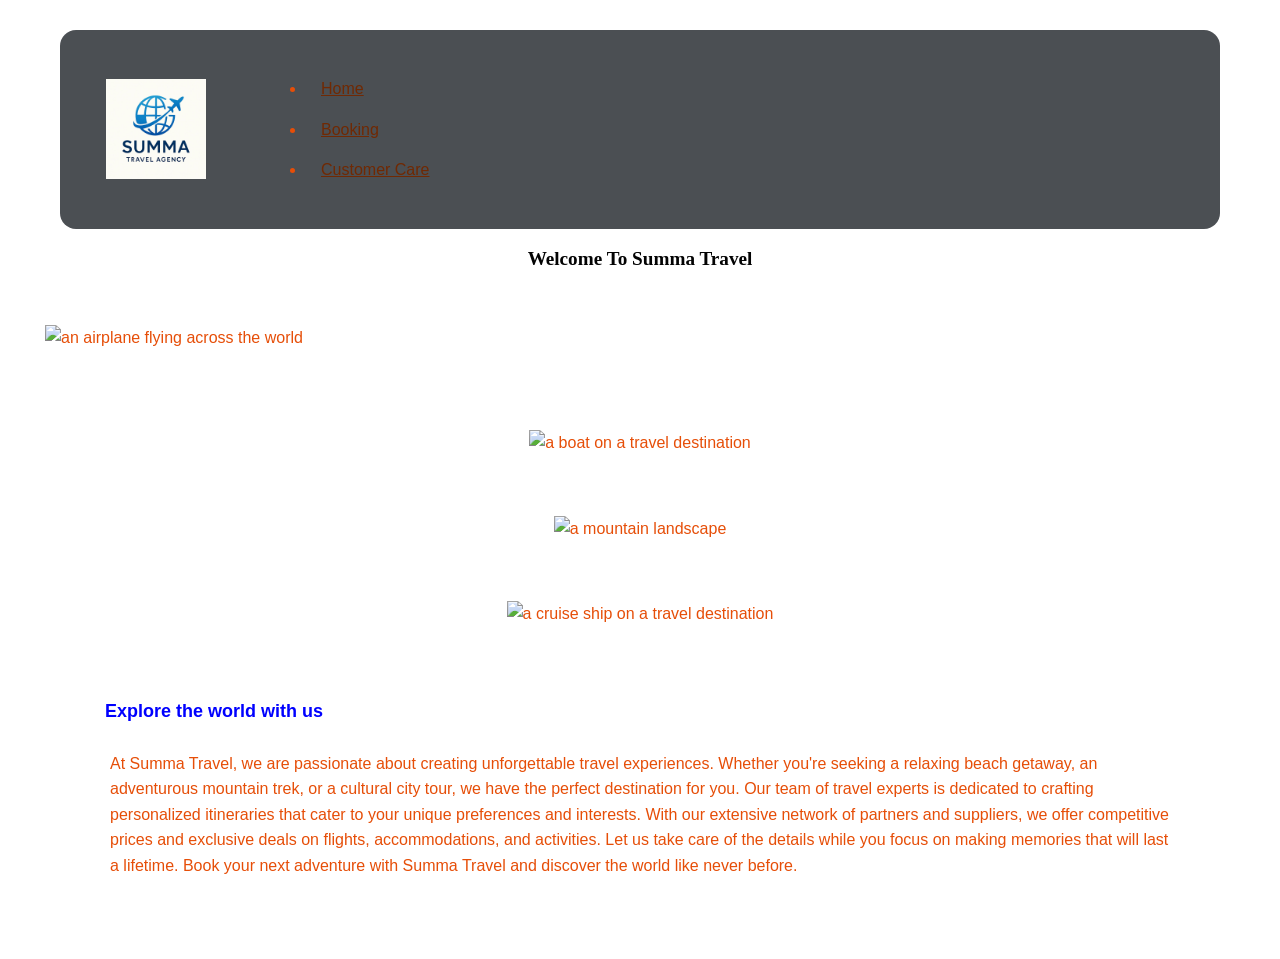
==== index.html @ fb17f22f "update changes" ====
<!DOCTYPE html>
<html lang="en">
<head>
    <meta charset="UTF-8">
    <meta name="viewport" content="width=device-width, initial-scale=1.0">
    <title>Summa Travel Agency</title>
    <link rel="stylesheet" href="styles.css">
</head>
<body>
    <header>
        <nav class="navbar">
            <div class="logo-container">
                <img src="Public/Assets/WhatsApp Image 2026-03-19 at 11.57.48 AM.jpeg" alt="Summa Travel Logo" width="100">
            </div>
                <ul class="nav-links">
                    <li><a href="index.html">Home</a></li>
                    <li><a href="booking.html">Booking</a></li>
                    <li><a href="customer-care.html">Customer Care</a></li>
                </ul>
        </nav>
    </header>
    <h1><strong style="color: #030303;">Welcome To Summa Travel</strong></h1>
    <img class="Hero Image"
    src="https://i.pinimg.com/736x/02/86/4f/02864f627f3a218e4dee8fcaa0ececd0.jpg" alt="an airplane flying across the world" width="400" height="300">

    <div class="flex-container">
    <div>
            <img src="https://images.unsplash.com/photo-1501785888041-af3ef285b470?w=600&auto=format&fit=crop&q=60&ixlib=rb-4.1.0&ixid=M3wxMjA3fDB8MHxzZWFyY2h8NHx8dHJhdmVsfGVufDB8fDB8fHww" alt="a boat on a travel destination" width="500px">
    </div>
    <div>
            <img src="https://images.unsplash.com/photo-1535535112387-56ffe8db21ff?q=80&w=1174&auto=format&fit=crop&ixlib=rb-4.1.0&ixid=M3wxMjA3fDB8MHxwaG90by1wYWdlfHx8fGVufDB8fHx8fA%3D%3D" alt="a mountain landscape" width="500px">
    </div>
    <div>
        <img src="https://images.unsplash.com/photo-1511316695145-4992006ffddb?q=80&w=1169&auto=format&fit=crop&ixlib=rb-4.1.0&ixid=M3wxMjA3fDB8MHxwaG90by1wYWdlfHx8fGVufDB8fHx8fA%3D%3D" alt="a cruise ship on a travel destination" width="500px">
    </div>
    <div>    
        <h2 style="color: blue;">Explore the world with us</h2>
    <div>
        <p>
            At Summa Travel, we are passionate about creating unforgettable travel experiences. Whether you're seeking a relaxing beach getaway, an adventurous mountain trek, or a cultural city tour, we have the perfect destination for you. Our team of travel experts is dedicated to crafting personalized itineraries that cater to your unique preferences and interests. With our extensive network of partners and suppliers, we offer competitive prices and exclusive deals on flights, accommodations, and activities. Let us take care of the details while you focus on making memories that will last a lifetime. Book your next adventure with Summa Travel and discover the world like never before.
        </p>
    </div>  
    </div>
</body>
</html>
---- styles.css ----
h1{
    font-family: 'Georgia', serif;/*Use serif font for classic look */
    font-size: 2em;/*Increase font size for better readability */
    text-align: center;/*Center align the heading*/
}
.navbar{
        display: flex;
        align-items: center;
        background-color: rgba(31, 35, 41, 0.8);/*Add a semi-transparent background to the navigation bar */
        padding: 1em;/*Add padding for better spacing */
        border-radius: 16px;/*Round the corners of the navigation bar */
        margin-bottom: 10px;/*Add space below the navigation bar */
}
.content h2{
        font-size: 2em;/*Increase font size for better readability */
        color: #e5f7f7; /*Set text color for subheadings */
        text-align: center;/*center align the subheadings */
}
* {
    margin: 15px;
    pad: 20px;
    box-sizing: border-box;
}

body {
    font-family: 'Franklin Gothic Medium', 'Arial Narrow', Arial, sans-serif;
    color: rgb(230, 78, 8);
    background-image: url(https://images.unsplash.com/photo-1590523277543-a94d2e4eb00b?q=80&w=1332&auto=format&fit=crop&ixlib=rb-4.1.0&ixid=M3wxMjA3fDB8MHxwaG90by1wYWdlfHx8fGVufDB8fHx8fA%3D%3D);
    background-repeat: no-repeat;
    background-size: cover;
    line-height: 1.6;
}
h1 {
    font-size: larger;
    color: rgb(51, 48, 247);
    padding-bottom: 20px;
}
h2 {
color: rgb(5, 226, 230);
    font-size: large;
    padding: 10px;
}
.nav-links a {
    color: rgb(112, 41, 3);
    border-radius: 12px;
    display: flex;
    text-align: center;
}

.booking-form {
    position: absolute;
    padding: 10px;
    margin: 10px;
    border-radius: 3px;
}
.booking-form h1 {
    text-align: center;
    display: block;
    margin-bottom: auto;
    font-size: larger;
    color: rgb(4, 224, 216);
    border-radius: 5px;
}
.flex-container {
    display: flex;
    flex-direction: column;
    align-items: left;
    justify-content: center;
    padding: 20px;
}
.nav-links{
    justify-content: space-between;
    text-align: center;
}
.logo-container{
    display: flex;
    align-items: center;
}
.logo-img{
    width: 70px;
    height: 70px;
    object-fit: contain;
    border-radius: 12px;
}
.flex-container{
    display: flex;
    flex-direction: column;
    justify-content: center;
    align-items: center;
}
.hero-image{
    align-self: center;
    border-radius: 12px;
}
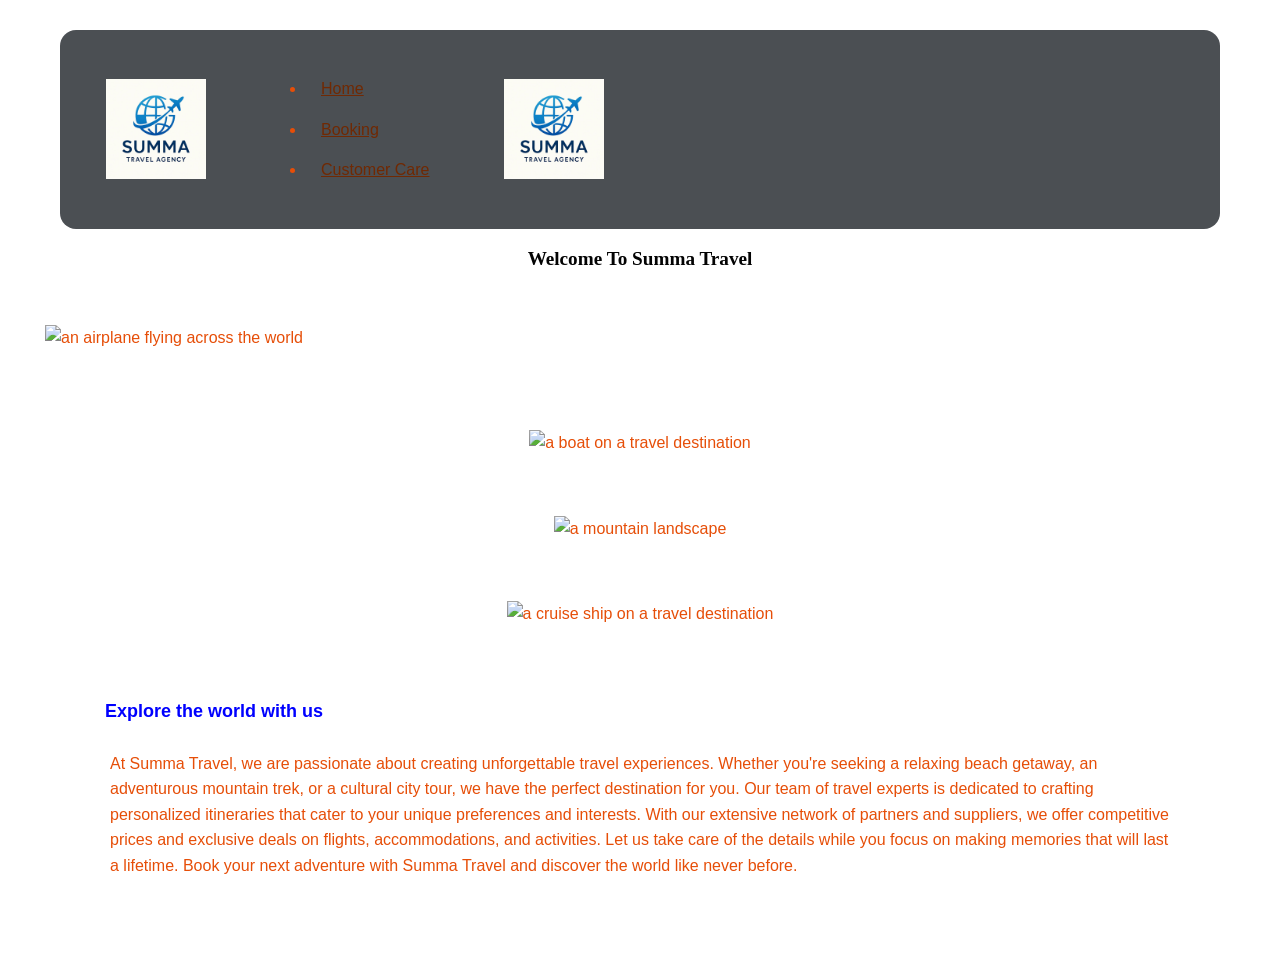
==== commit 185bb5a9: "update styles changes on styles.css" ====
--- a/index.html
+++ b/index.html
@@ -17,6 +17,10 @@
                     <li><a href="booking.html">Booking</a></li>
                     <li><a href="customer-care.html">Customer Care</a></li>
                 </ul>
+            <div class="logo-container a">
+                <img 
+                src="Public/Assets/WhatsApp Image 2026-03-19 at 11.57.48 AM.jpeg" alt="Summa Travel Logo" width="100">
+            </div>
         </nav>
     </header>
     <h1><strong style="color: #030303;">Welcome To Summa Travel</strong></h1>
--- a/styles.css
+++ b/styles.css
@@ -88,7 +88,8 @@
     justify-content: center;
     align-items: center;
 }
-.hero-image{
-    align-self: center;
-    border-radius: 12px;
+.logo-container-a{
+    display: flex;
+    flex-direction: row;
+    justify-content: flex-end;
 }
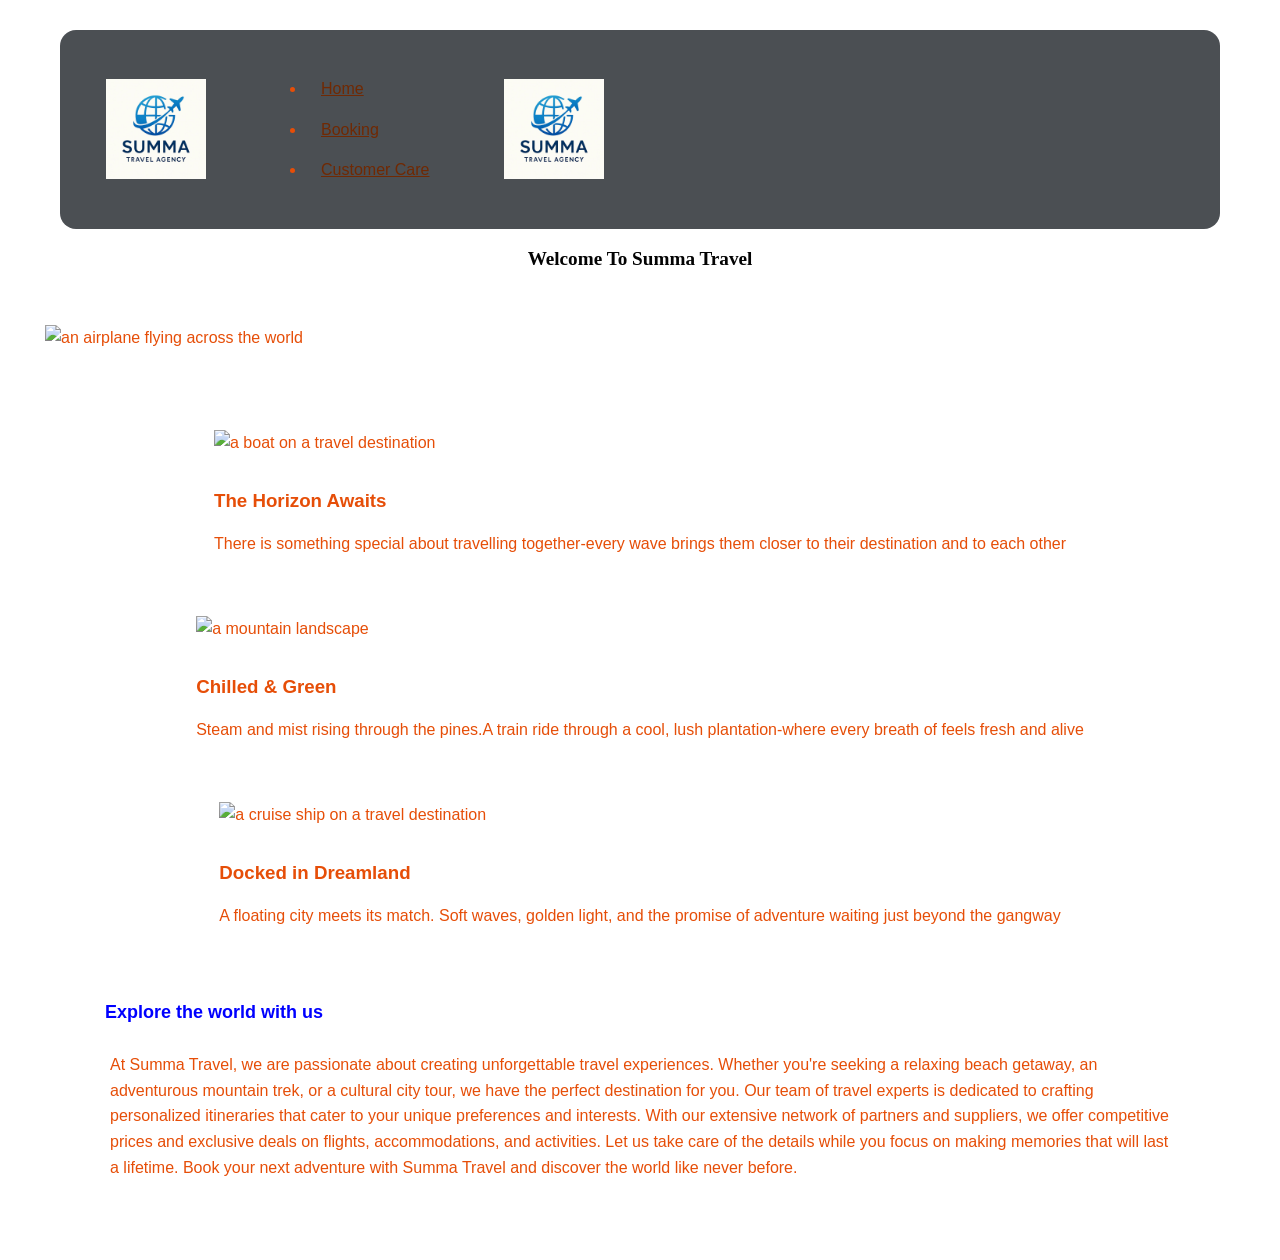
==== commit 17a859e2: "update changes on index.html" ====
--- a/index.html
+++ b/index.html
@@ -30,12 +30,18 @@
     <div class="flex-container">
     <div>
             <img src="https://images.unsplash.com/photo-1501785888041-af3ef285b470?w=600&auto=format&fit=crop&q=60&ixlib=rb-4.1.0&ixid=M3wxMjA3fDB8MHxzZWFyY2h8NHx8dHJhdmVsfGVufDB8fDB8fHww" alt="a boat on a travel destination" width="500px">
+            <h3>The Horizon Awaits</h3>
+            <p>There is something special about travelling together-every wave brings them closer to their destination and to each other</p>
     </div>
     <div>
             <img src="https://images.unsplash.com/photo-1535535112387-56ffe8db21ff?q=80&w=1174&auto=format&fit=crop&ixlib=rb-4.1.0&ixid=M3wxMjA3fDB8MHxwaG90by1wYWdlfHx8fGVufDB8fHx8fA%3D%3D" alt="a mountain landscape" width="500px">
+            <h3>Chilled & Green</h3>
+            <p>Steam and mist rising through the pines.A train ride through a cool, lush plantation-where every breath of feels fresh and alive</p>
     </div>
     <div>
         <img src="https://images.unsplash.com/photo-1511316695145-4992006ffddb?q=80&w=1169&auto=format&fit=crop&ixlib=rb-4.1.0&ixid=M3wxMjA3fDB8MHxwaG90by1wYWdlfHx8fGVufDB8fHx8fA%3D%3D" alt="a cruise ship on a travel destination" width="500px">
+        <h3>Docked in Dreamland</h3> 
+        <p>A floating city meets its match. Soft waves, golden light, and the promise of adventure waiting just beyond the gangway</p>
     </div>
     <div>    
         <h2 style="color: blue;">Explore the world with us</h2>
--- a/styles.css
+++ b/styles.css
@@ -92,4 +92,5 @@
     display: flex;
     flex-direction: row;
     justify-content: flex-end;
+    float: left;
 }
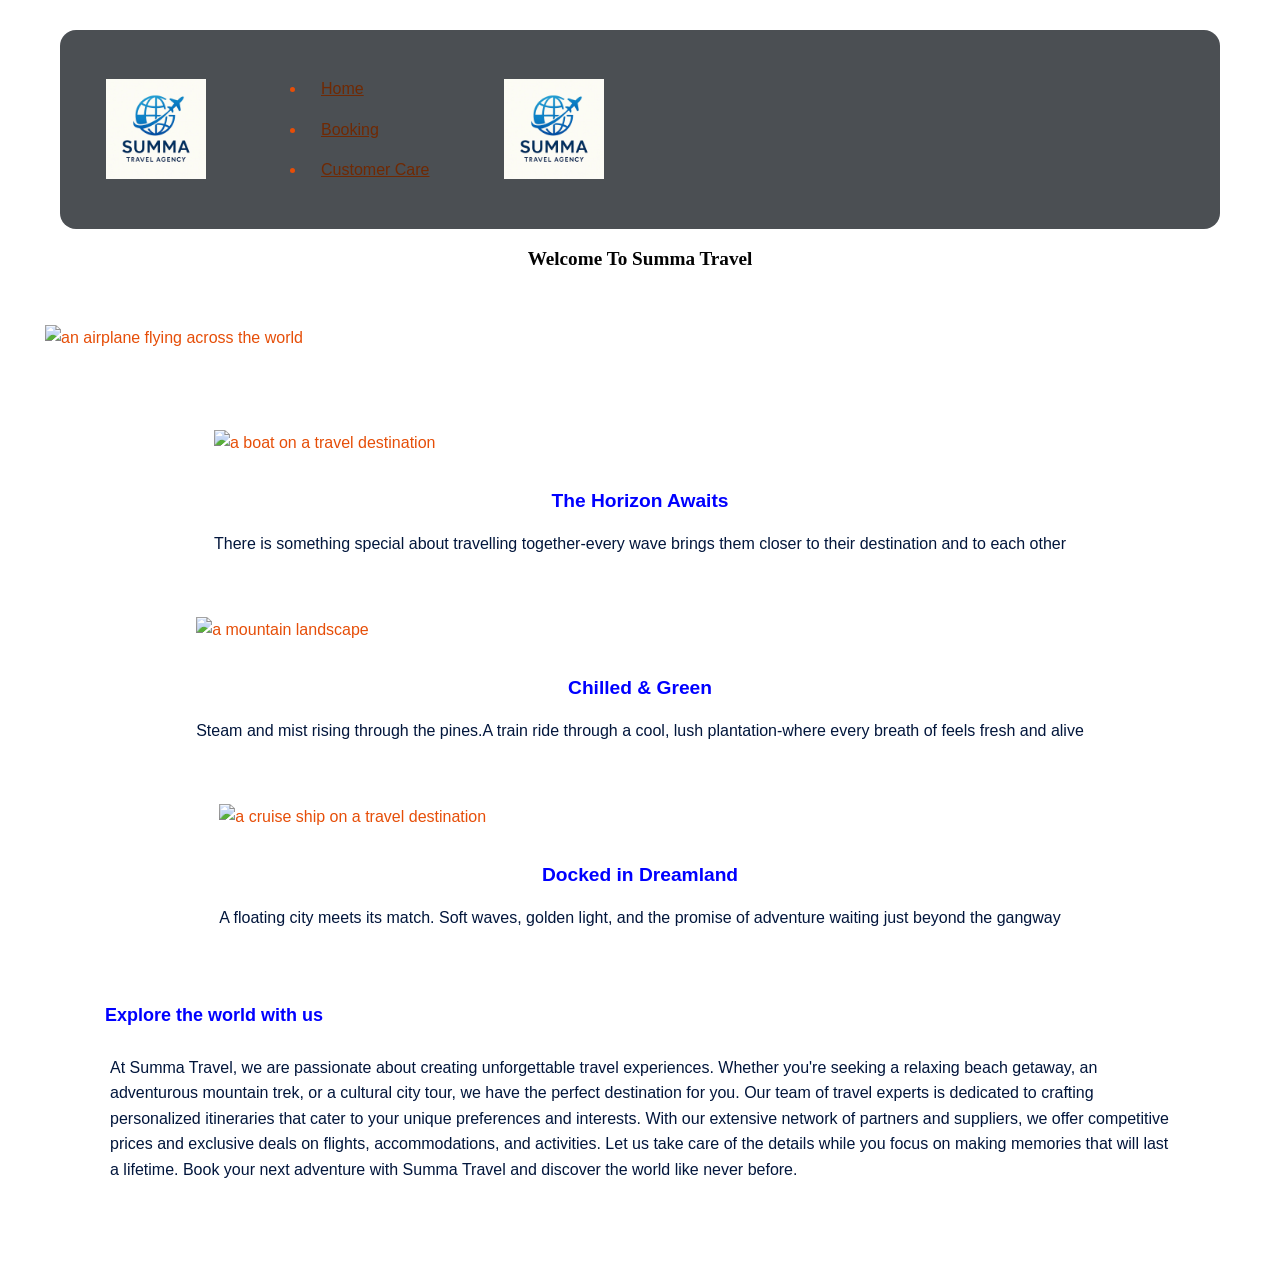
==== commit f3a47690: "update changes at index.html" ====
--- a/index.html
+++ b/index.html
@@ -29,17 +29,17 @@
 
     <div class="flex-container">
     <div>
-            <img src="https://images.unsplash.com/photo-1501785888041-af3ef285b470?w=600&auto=format&fit=crop&q=60&ixlib=rb-4.1.0&ixid=M3wxMjA3fDB8MHxzZWFyY2h8NHx8dHJhdmVsfGVufDB8fDB8fHww" alt="a boat on a travel destination" width="500px">
+            <img src="https://images.unsplash.com/photo-1501785888041-af3ef285b470?w=600&auto=format&fit=crop&q=60&ixlib=rb-4.1.0&ixid=M3wxMjA3fDB8MHxzZWFyY2h8NHx8dHJhdmVsfGVufDB8fDB8fHww" alt="a boat on a travel destination" width="300px">
             <h3>The Horizon Awaits</h3>
             <p>There is something special about travelling together-every wave brings them closer to their destination and to each other</p>
     </div>
     <div>
-            <img src="https://images.unsplash.com/photo-1535535112387-56ffe8db21ff?q=80&w=1174&auto=format&fit=crop&ixlib=rb-4.1.0&ixid=M3wxMjA3fDB8MHxwaG90by1wYWdlfHx8fGVufDB8fHx8fA%3D%3D" alt="a mountain landscape" width="500px">
+            <img src="https://images.unsplash.com/photo-1535535112387-56ffe8db21ff?q=80&w=1174&auto=format&fit=crop&ixlib=rb-4.1.0&ixid=M3wxMjA3fDB8MHxwaG90by1wYWdlfHx8fGVufDB8fHx8fA%3D%3D" alt="a mountain landscape" width="300px">
             <h3>Chilled & Green</h3>
             <p>Steam and mist rising through the pines.A train ride through a cool, lush plantation-where every breath of feels fresh and alive</p>
     </div>
     <div>
-        <img src="https://images.unsplash.com/photo-1511316695145-4992006ffddb?q=80&w=1169&auto=format&fit=crop&ixlib=rb-4.1.0&ixid=M3wxMjA3fDB8MHxwaG90by1wYWdlfHx8fGVufDB8fHx8fA%3D%3D" alt="a cruise ship on a travel destination" width="500px">
+        <img src="https://images.unsplash.com/photo-1511316695145-4992006ffddb?q=80&w=1169&auto=format&fit=crop&ixlib=rb-4.1.0&ixid=M3wxMjA3fDB8MHxwaG90by1wYWdlfHx8fGVufDB8fHx8fA%3D%3D" alt="a cruise ship on a travel destination" width="300px">
         <h3>Docked in Dreamland</h3> 
         <p>A floating city meets its match. Soft waves, golden light, and the promise of adventure waiting just beyond the gangway</p>
     </div>
--- a/styles.css
+++ b/styles.css
@@ -88,6 +88,15 @@
     justify-content: center;
     align-items: center;
 }
+.flex-container h3{
+    color: blue;
+    display: flex;
+    justify-content: center;
+    font-size: larger;
+}
+.flex-container p{
+    color: rgb(2, 22, 60);
+}
 .logo-container-a{
     display: flex;
     flex-direction: row;
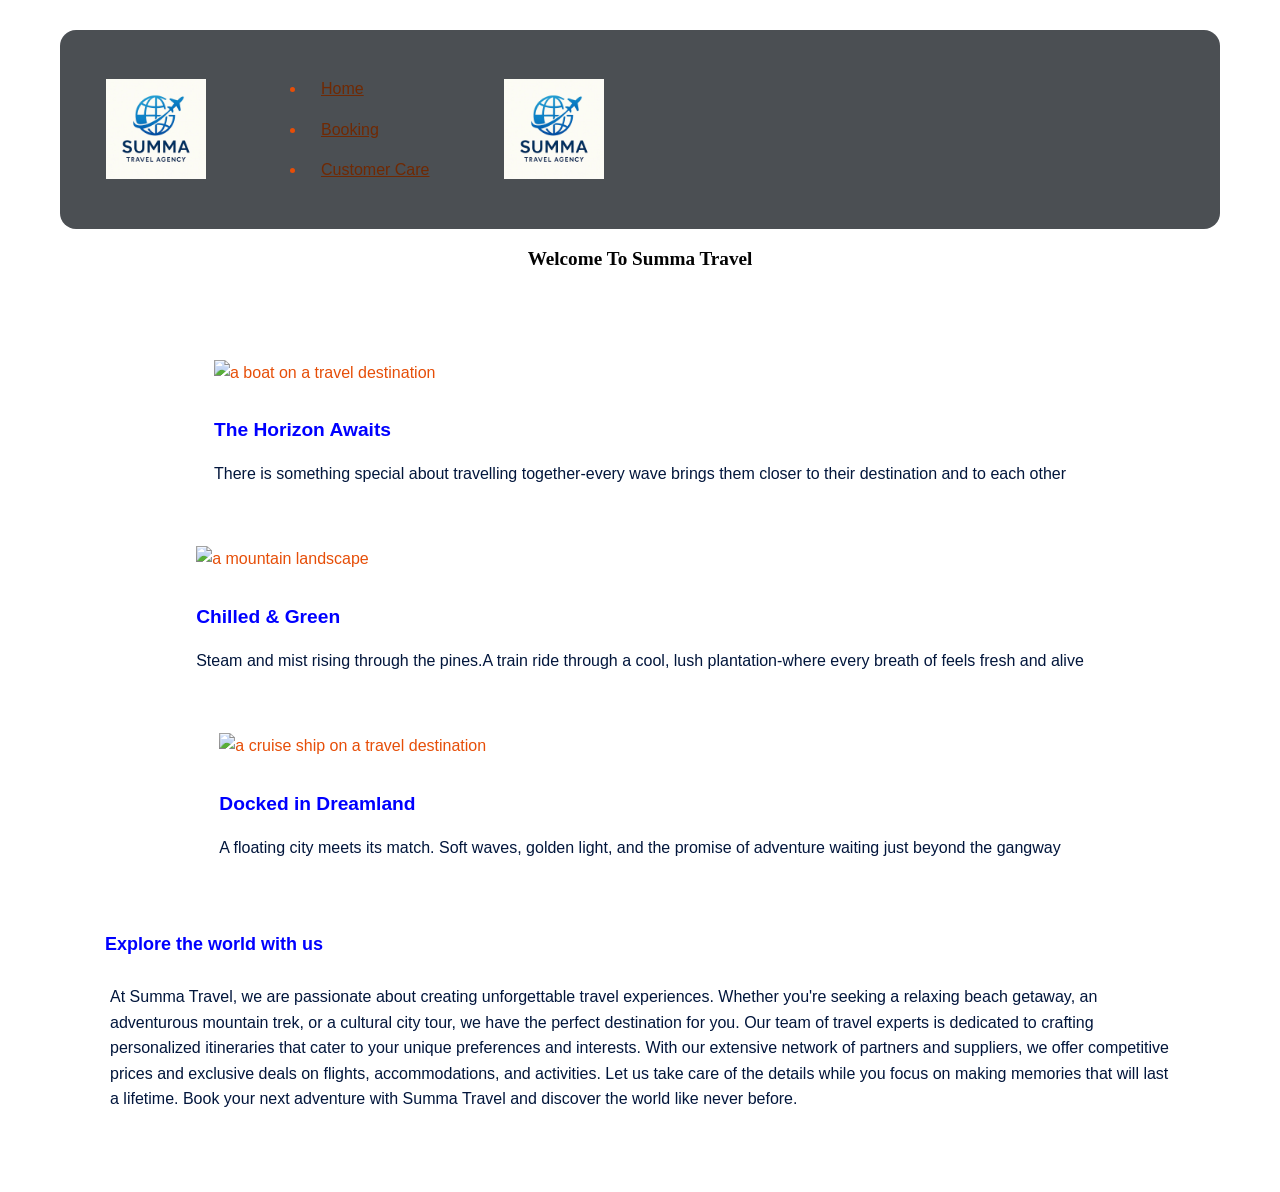
==== commit 2e84246d: "add changes on index.html" ====
--- a/index.html
+++ b/index.html
@@ -24,22 +24,20 @@
         </nav>
     </header>
     <h1><strong style="color: #030303;">Welcome To Summa Travel</strong></h1>
-    <img class="Hero Image"
-    src="https://i.pinimg.com/736x/02/86/4f/02864f627f3a218e4dee8fcaa0ececd0.jpg" alt="an airplane flying across the world" width="400" height="300">
-
+    
     <div class="flex-container">
     <div>
-            <img src="https://images.unsplash.com/photo-1501785888041-af3ef285b470?w=600&auto=format&fit=crop&q=60&ixlib=rb-4.1.0&ixid=M3wxMjA3fDB8MHxzZWFyY2h8NHx8dHJhdmVsfGVufDB8fDB8fHww" alt="a boat on a travel destination" width="300px">
+            <img src="https://images.unsplash.com/photo-1501785888041-af3ef285b470?w=600&auto=format&fit=crop&q=60&ixlib=rb-4.1.0&ixid=M3wxMjA3fDB8MHxzZWFyY2h8NHx8dHJhdmVsfGVufDB8fDB8fHww" alt="a boat on a travel destination" width="500px">
             <h3>The Horizon Awaits</h3>
             <p>There is something special about travelling together-every wave brings them closer to their destination and to each other</p>
     </div>
     <div>
-            <img src="https://images.unsplash.com/photo-1535535112387-56ffe8db21ff?q=80&w=1174&auto=format&fit=crop&ixlib=rb-4.1.0&ixid=M3wxMjA3fDB8MHxwaG90by1wYWdlfHx8fGVufDB8fHx8fA%3D%3D" alt="a mountain landscape" width="300px">
+            <img src="https://images.unsplash.com/photo-1535535112387-56ffe8db21ff?q=80&w=1174&auto=format&fit=crop&ixlib=rb-4.1.0&ixid=M3wxMjA3fDB8MHxwaG90by1wYWdlfHx8fGVufDB8fHx8fA%3D%3D" alt="a mountain landscape" width="500px">
             <h3>Chilled & Green</h3>
             <p>Steam and mist rising through the pines.A train ride through a cool, lush plantation-where every breath of feels fresh and alive</p>
     </div>
     <div>
-        <img src="https://images.unsplash.com/photo-1511316695145-4992006ffddb?q=80&w=1169&auto=format&fit=crop&ixlib=rb-4.1.0&ixid=M3wxMjA3fDB8MHxwaG90by1wYWdlfHx8fGVufDB8fHx8fA%3D%3D" alt="a cruise ship on a travel destination" width="300px">
+        <img src="https://images.unsplash.com/photo-1511316695145-4992006ffddb?q=80&w=1169&auto=format&fit=crop&ixlib=rb-4.1.0&ixid=M3wxMjA3fDB8MHxwaG90by1wYWdlfHx8fGVufDB8fHx8fA%3D%3D" alt="a cruise ship on a travel destination" width="500px">
         <h3>Docked in Dreamland</h3> 
         <p>A floating city meets its match. Soft waves, golden light, and the promise of adventure waiting just beyond the gangway</p>
     </div>
--- a/styles.css
+++ b/styles.css
@@ -91,7 +91,8 @@
 .flex-container h3{
     color: blue;
     display: flex;
-    justify-content: center;
+    flex-direction: row;
+    justify-content: space-between;
     font-size: larger;
 }
 .flex-container p{
@@ -102,4 +103,9 @@
     flex-direction: row;
     justify-content: flex-end;
     float: left;
+}
+.hero-img{
+    display: flex;
+    justify-content: center;
+
 }
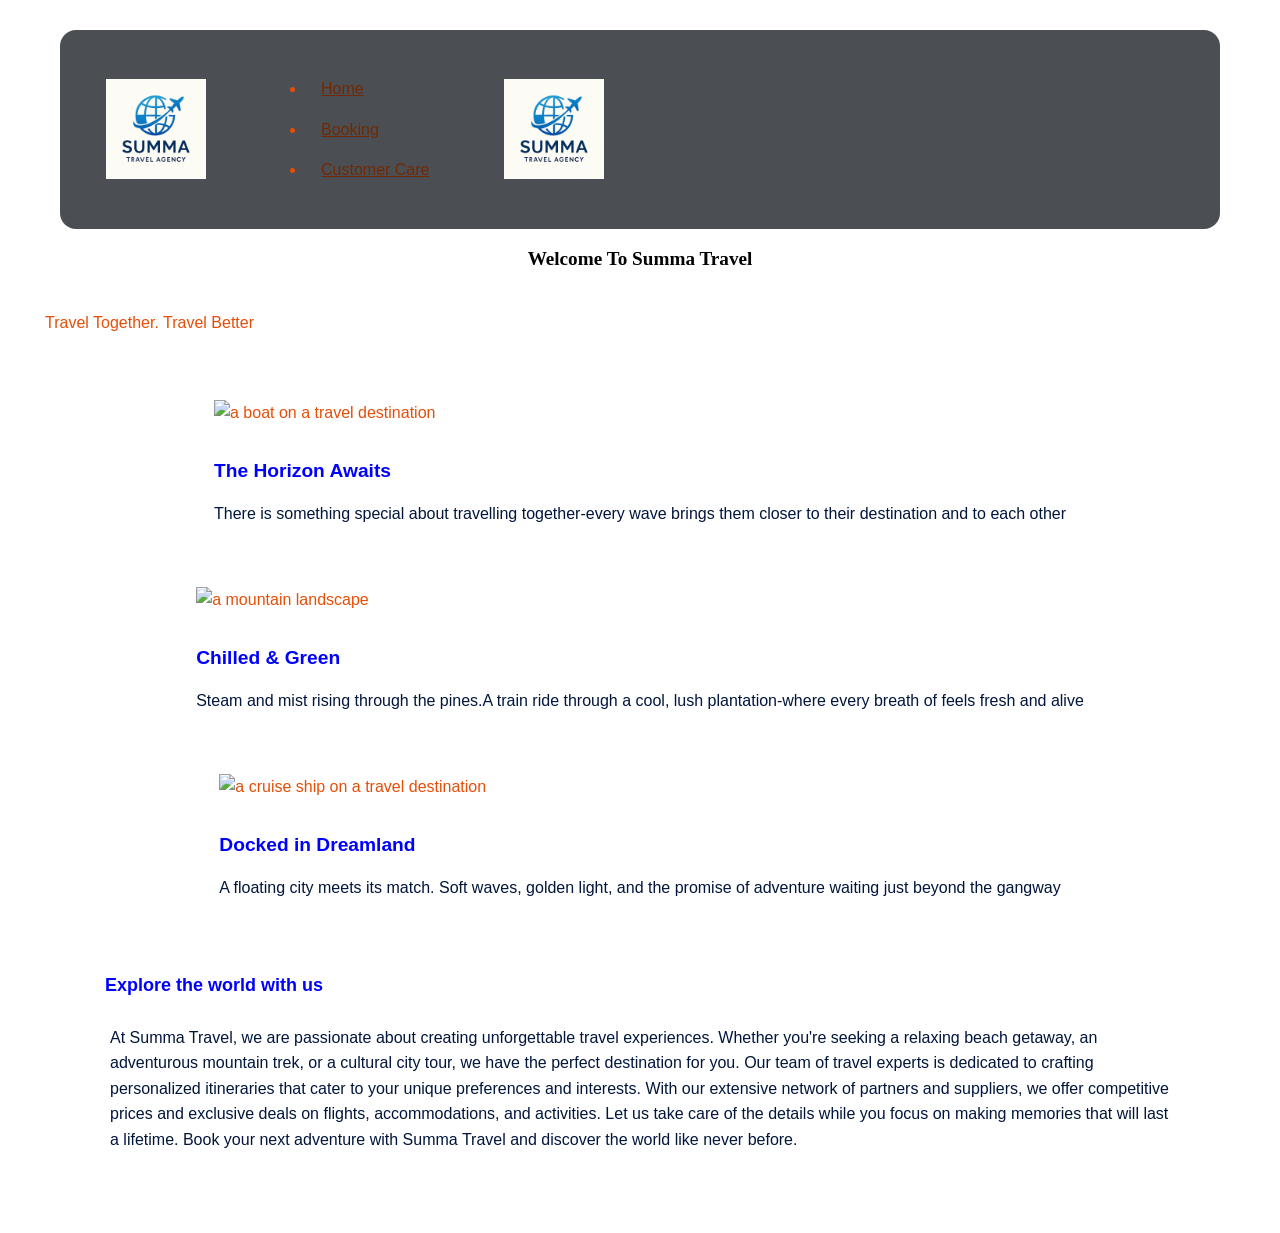
==== commit 658c1d27: "update styles.css and index.html" ====
--- a/index.html
+++ b/index.html
@@ -24,7 +24,8 @@
         </nav>
     </header>
     <h1><strong style="color: #030303;">Welcome To Summa Travel</strong></h1>
-    
+    <p>Travel Together. Travel Better</p>
+
     <div class="flex-container">
     <div>
             <img src="https://images.unsplash.com/photo-1501785888041-af3ef285b470?w=600&auto=format&fit=crop&q=60&ixlib=rb-4.1.0&ixid=M3wxMjA3fDB8MHxzZWFyY2h8NHx8dHJhdmVsfGVufDB8fDB8fHww" alt="a boat on a travel destination" width="500px">
--- a/styles.css
+++ b/styles.css
@@ -1,6 +1,6 @@
 h1{
     font-family: 'Georgia', serif;/*Use serif font for classic look */
-    font-size: 2em;/*Increase font size for better readability */
+    font-size: xx-large;/*Increase font size for better readability */
     text-align: center;/*Center align the heading*/
 }
 .navbar{
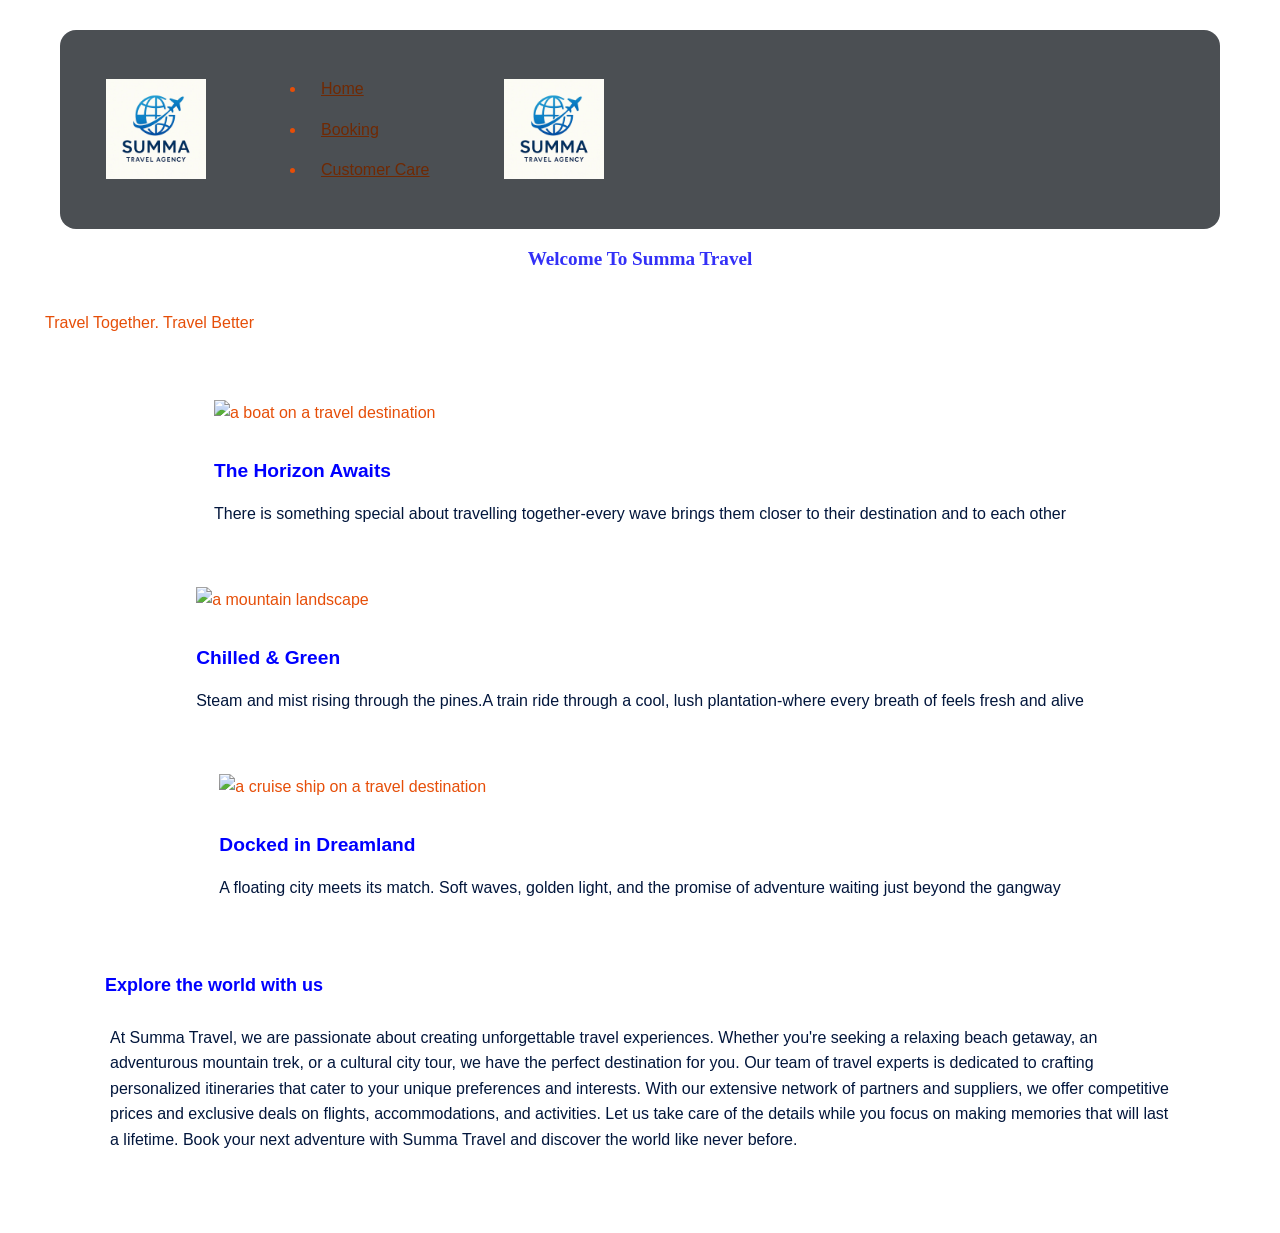
==== commit b7e56c36: "update styles.css" ====
--- a/index.html
+++ b/index.html
@@ -23,7 +23,7 @@
             </div>
         </nav>
     </header>
-    <h1><strong style="color: #030303;">Welcome To Summa Travel</strong></h1>
+    <h1>Welcome To Summa Travel</h1>
     <p>Travel Together. Travel Better</p>
 
     <div class="flex-container">
--- a/styles.css
+++ b/styles.css
@@ -2,6 +2,7 @@
     font-family: 'Georgia', serif;/*Use serif font for classic look */
     font-size: xx-large;/*Increase font size for better readability */
     text-align: center;/*Center align the heading*/
+    color: black;
 }
 .navbar{
         display: flex;
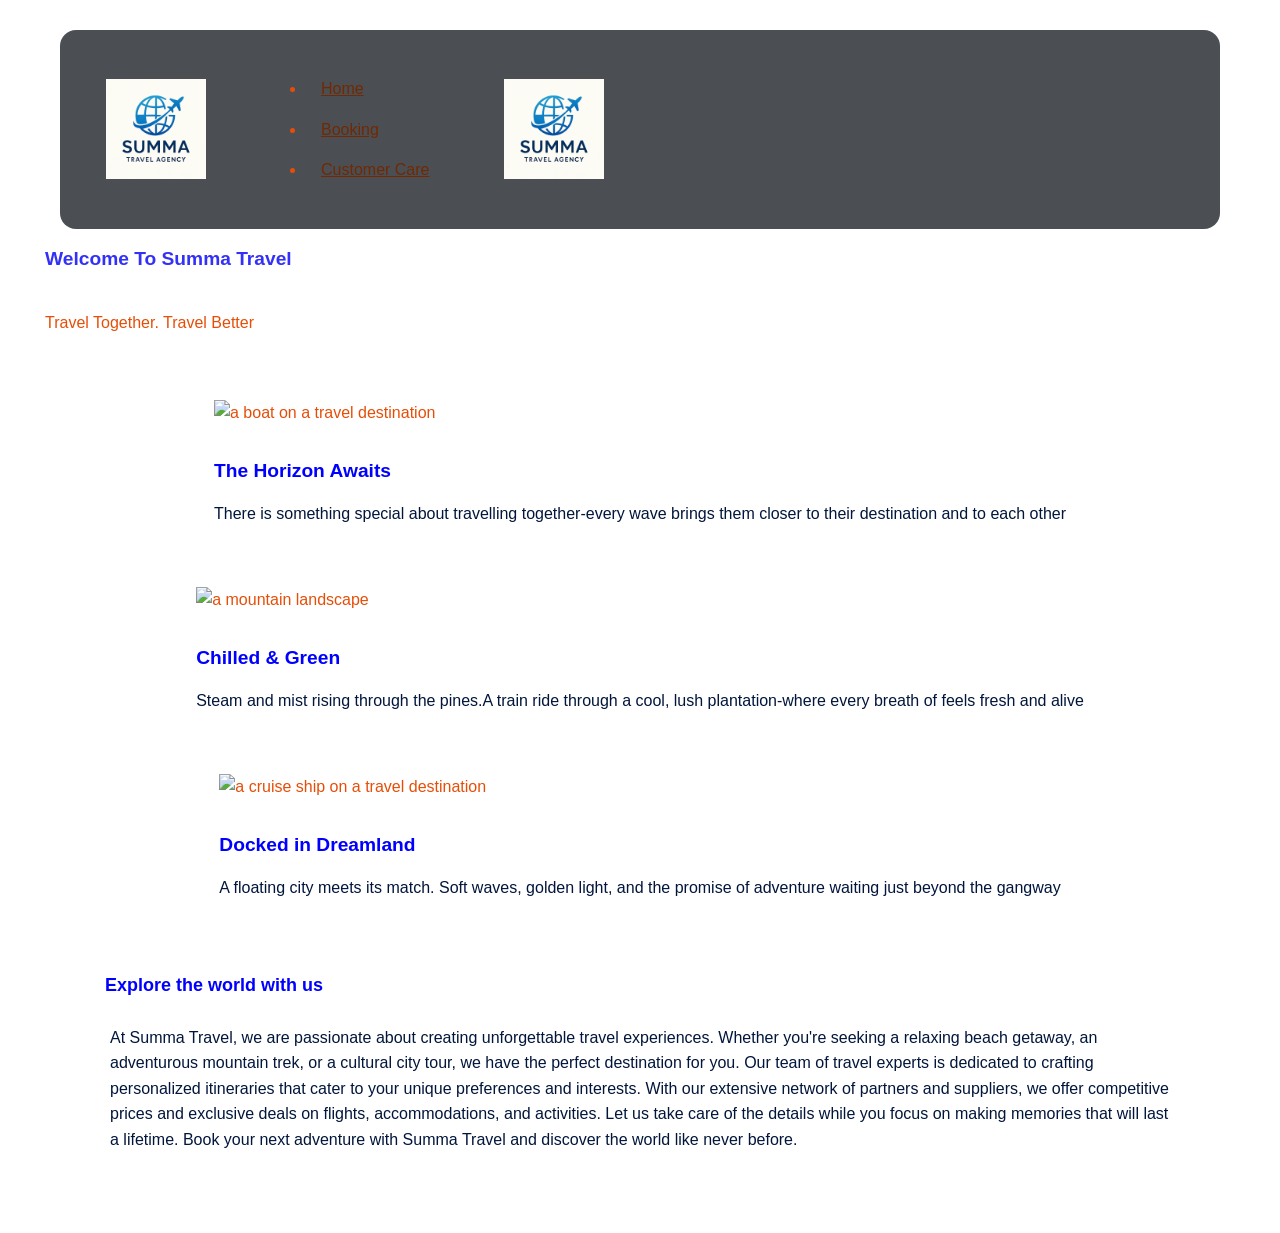
==== commit 67ca19a7: "update styles.css" ====
--- a/index.html
+++ b/index.html
@@ -23,8 +23,8 @@
             </div>
         </nav>
     </header>
-    <h1>Welcome To Summa Travel</h1>
-    <p>Travel Together. Travel Better</p>
+    <h1 class="hero-title">Welcome To Summa Travel</h1>
+    <p class="hero-paragraph">Travel Together. Travel Better</p>
 
     <div class="flex-container">
     <div>
--- a/styles.css
+++ b/styles.css
@@ -1,8 +1,8 @@
-h1{
+.hero-title h1{
     font-family: 'Georgia', serif;/*Use serif font for classic look */
     font-size: xx-large;/*Increase font size for better readability */
     text-align: center;/*Center align the heading*/
-    color: black;
+    color: rgb(12, 12, 12);
 }
 .navbar{
         display: flex;
